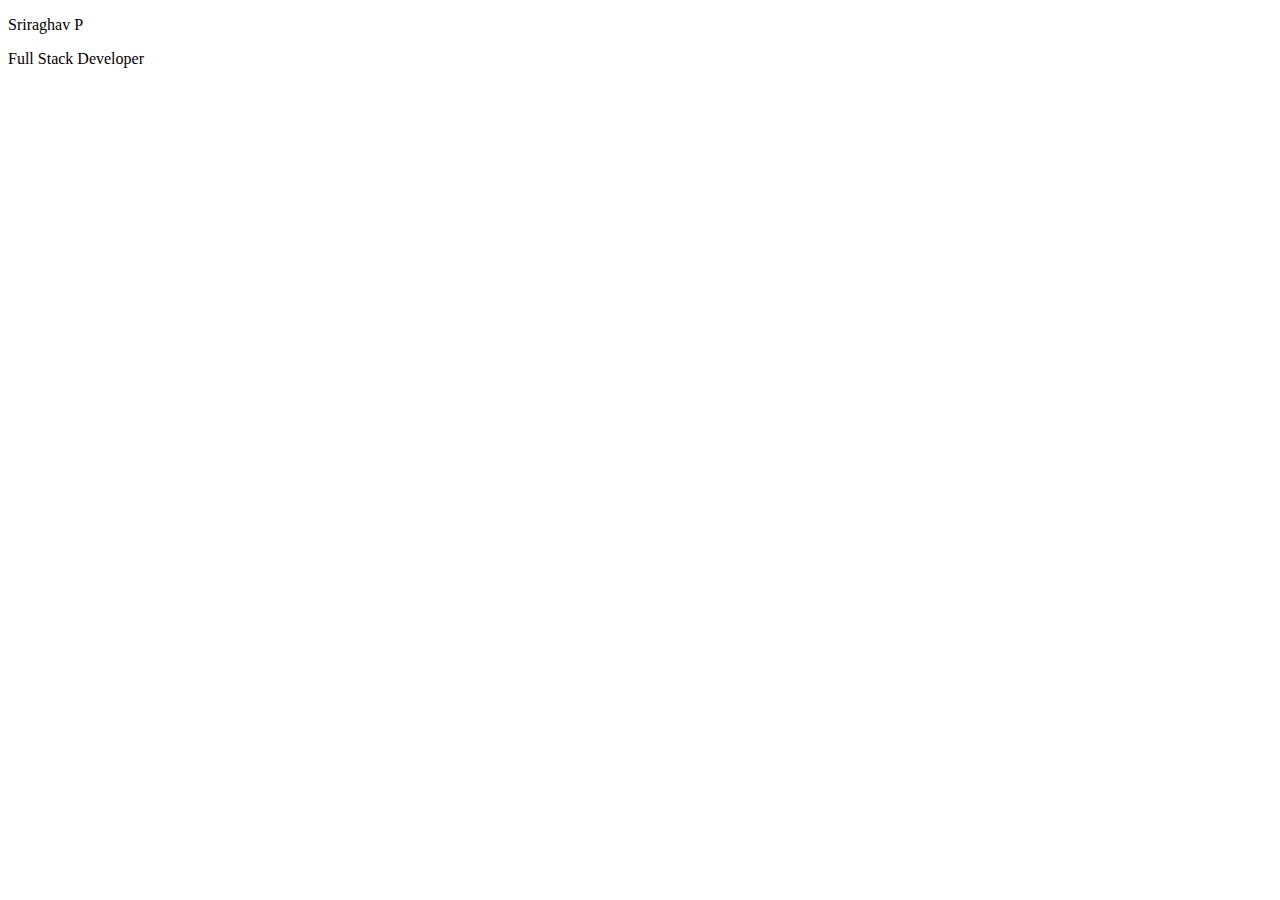
==== frontend.html @ e6c896e1 "added header tag" ====
<!DOCTYPE html>
<html lang="en">
<head>
    <meta charset="UTF-8">
    <meta name="viewport" content="width=device-width, initial-scale=1.0">
    <title>Portfolio</title>
</head>
<body>
    <div>
        <p>Sriraghav P</p>
        <p>Full Stack Developer</p>
        <p></p>
    </div>
    
</body>
</html>
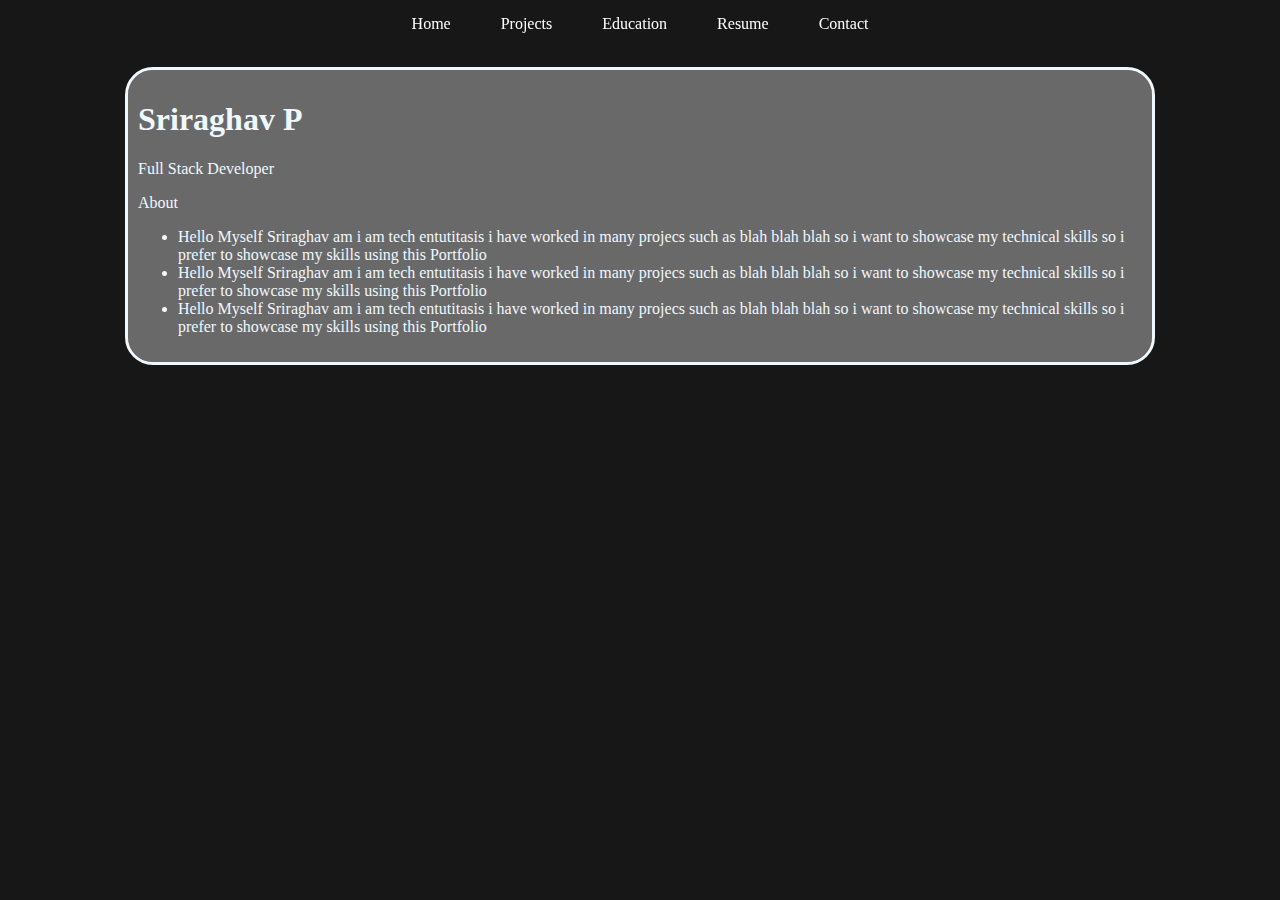
==== commit 342cd074: "home page created" ====
--- a/frontend.html
+++ b/frontend.html
@@ -4,13 +4,41 @@
     <meta charset="UTF-8">
     <meta name="viewport" content="width=device-width, initial-scale=1.0">
     <title>Portfolio</title>
+    <link rel="stylesheet" href="frontend.css">
 </head>
 <body>
+    <div class="navbar">
+        <nav class="nav">
+            <a href="#homepage" class="home">Home</a>
+            <a href="#projpage" class="proj">Projects</a>
+            <a href="#edupage" class="edu">Education</a>
+            <a href="#respage" class="res">Resume</a>
+            <a href="#contpage" class="cont">Contact</a>
+        </nav>
+    </div>
+    <section id="homepage">
     <div>
-        <p>Sriraghav P</p>
+        <h1 class="name">Sriraghav P</h1>
         <p>Full Stack Developer</p>
-        <p></p>
+        <div class=""></div>
+        <div>About
+            <ul><li>Hello Myself Sriraghav am i am tech entutitasis i have worked in many projecs such as blah blah blah
+                so i want to showcase my technical skills so i prefer to showcase my skills using this 
+                Portfolio
+            </li>
+            <li>Hello Myself Sriraghav am i am tech entutitasis i have worked in many projecs such as blah blah blah
+                so i want to showcase my technical skills so i prefer to showcase my skills using this 
+                Portfolio
+            </li>
+            <li>Hello Myself Sriraghav am i am tech entutitasis i have worked in many projecs such as blah blah blah
+                so i want to showcase my technical skills so i prefer to showcase my skills using this 
+                Portfolio
+            </li>
+        </ul></div>
+        
     </div>
+</section>
+
     
 </body>
 </html>--- a/frontend.css
+++ b/frontend.css
@@ -0,0 +1,49 @@
+*{
+    box-sizing: border-box;
+}
+body{
+    background-color:rgb(23 23 23);
+}
+.navbar{
+    display: flex;
+    padding: 25px;
+    top: 0px;
+    position: fixed;
+    left: 0px;
+    right: 0px;
+}
+.nav{
+    display: flex;
+    position: fixed;
+    left: 50%;
+    right: 50%;
+    top: 0%;
+    align-items: center;
+    justify-content: center;
+}
+.home,.edu,.res,.proj,.cont{
+    position: relative;
+    padding: 15px 25px 20px 25px;
+    color: white;
+    outline: none;
+    text-decoration: none;
+}
+.home:hover,.edu:hover,.res:hover,.proj:hover,.cont:hover{
+    background-color: white;
+    color: black;
+}
+#homepage{
+    position: absolute;
+    top:70px;
+    outline: solid;
+    border-radius: 25px;
+    padding: 10px;
+    background-color: dimgray;
+    color: aliceblue;
+    display: flex;
+    left: 10%;
+    right: 10%;
+}
+.name{
+    font-size:xx-large;
+}
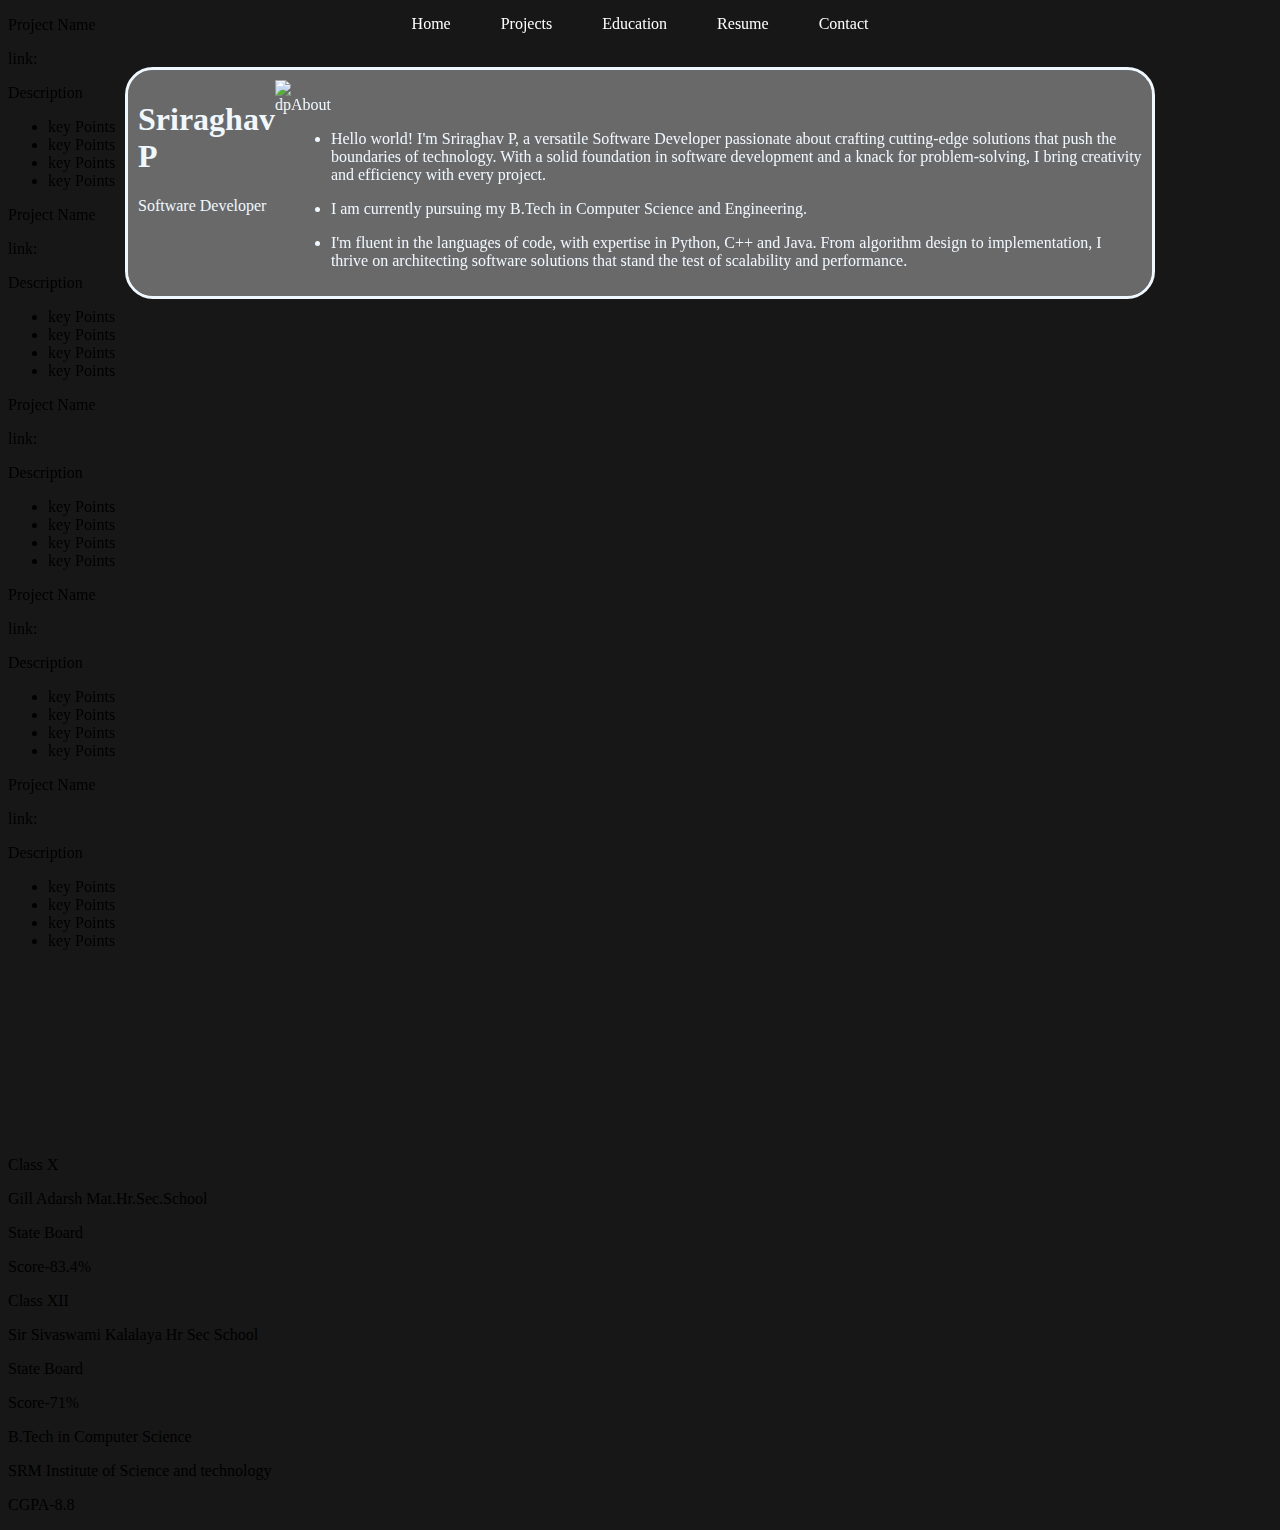
==== commit d5ce747d: "Update frontend.html" ====
--- a/frontend.html
+++ b/frontend.html
@@ -5,40 +5,157 @@
     <meta name="viewport" content="width=device-width, initial-scale=1.0">
     <title>Portfolio</title>
     <link rel="stylesheet" href="frontend.css">
+    <link href="https://unpkg.com/aos@2.3.1/dist/aos.css" rel="stylesheet">
+    
 </head>
 <body>
     <div class="navbar">
         <nav class="nav">
-            <a href="#homepage" class="home">Home</a>
+            <a href="#hompage" class="home">Home</a>
             <a href="#projpage" class="proj">Projects</a>
             <a href="#edupage" class="edu">Education</a>
             <a href="#respage" class="res">Resume</a>
             <a href="#contpage" class="cont">Contact</a>
         </nav>
     </div>
+    <section id="hompage">
     <section id="homepage">
-    <div>
+    <div class="person">
+        
         <h1 class="name">Sriraghav P</h1>
-        <p>Full Stack Developer</p>
-        <div class=""></div>
-        <div>About
-            <ul><li>Hello Myself Sriraghav am i am tech entutitasis i have worked in many projecs such as blah blah blah
-                so i want to showcase my technical skills so i prefer to showcase my skills using this 
-                Portfolio
+        <p>Software Developer</p>
+    </div>
+    <div class="pic">
+        <img src="images/1.jpg" alt="dp" class="photo">
+    </div>
+        <div class="about"><p>About</p>
+            <ul>
+            <li>Hello world! I'm Sriraghav P, a versatile Software Developer passionate about crafting cutting-edge solutions that push the boundaries of technology. 
+                With a solid foundation in software development and a knack for problem-solving, I bring creativity and efficiency with every project.
             </li>
-            <li>Hello Myself Sriraghav am i am tech entutitasis i have worked in many projecs such as blah blah blah
-                so i want to showcase my technical skills so i prefer to showcase my skills using this 
-                Portfolio
+            <p></p>
+            <li>I am currently pursuing my B.Tech in Computer Science and Engineering.
             </li>
-            <li>Hello Myself Sriraghav am i am tech entutitasis i have worked in many projecs such as blah blah blah
-                so i want to showcase my technical skills so i prefer to showcase my skills using this 
-                Portfolio
+            <p></p>
+            <li>
+                I'm fluent in the languages of code, with expertise in Python, C++ and Java. From algorithm design to implementation, 
+                I thrive on architecting software solutions that stand the test of scalability and performance.
             </li>
         </ul></div>
         
+    </section>  
+</section>
+<section id="projpage">
+    <div class="projects" data-aos="fade-right" data-aos-delay="100">
+        <p>Project Name</p>
+        <p>link:</p>
+        <p>Description
+            <ul>
+                <li>key Points</li>
+                <li>key Points</li>
+                <li>key Points</li>
+                <li>key Points</li>
+            </ul>
+        </p>
+    </div>
+    <div class="projects" data-aos="fade-right" data-aos-delay="200">
+        <p>Project Name</p>
+        <p>link:</p>
+        <p>Description
+            <ul>
+                <li>key Points</li>
+                <li>key Points</li>
+                <li>key Points</li>
+                <li>key Points</li>
+            </ul>
+        </p>
+    </div>
+    <div class="projects" data-aos="fade-right" data-aos-delay="300">
+        <p>Project Name</p>
+        <p>link:</p>
+        <p>Description
+            <ul>
+                <li>key Points</li>
+                <li>key Points</li>
+                <li>key Points</li>
+                <li>key Points</li>
+            </ul>
+        </p>
+    </div>
+    <div class="projects" data-aos="fade-right" data-aos-delay="400">
+        <p>Project Name</p>
+        <p>link:</p>
+        <p>Description
+            <ul>
+                <li>key Points</li>
+                <li>key Points</li>
+                <li>key Points</li>
+                <li>key Points</li>
+            </ul>
+        </p>
+    </div>
+    <div class="projects" data-aos="fade-right" data-aos-delay="500">
+        <p>Project Name</p>
+        <p>link:</p>
+        <p>Description
+            <ul>
+                <li>key Points</li>
+                <li>key Points</li>
+                <li>key Points</li>
+                <li>key Points</li>
+            </ul>
+        </p>
+    </div>
+    <div class="projects" data-aos="fade-right" data-aos-delay="600">
+        <p>Project Name</p>
+        <p>link:</p>
+        <p>Description
+            <ul>
+                <li>key Points</li>
+                <li>key Points</li>
+                <li>key Points</li>
+                <li>key Points</li>
+            </ul>
+        </p>
     </div>
 </section>
+<script src="https://unpkg.com/aos@2.3.1/dist/aos.js"></script>
+    <script>
+        AOS.init();
+    </script>
 
+<section id="edupage">
     
+          <div class="demo">
+          <div class="myline"></div>
+          <div class="mydot"></div>
+          <div class="myline"></div>
+          <div class="mydot"></div>
+          <div class="myline"></div>
+          <div class="mydot"></div>
+          <div class="myline"></div>
+          <div class="mycard">
+            <p>Class X</p>
+            <p>Gill Adarsh Mat.Hr.Sec.School</p>
+            <p>State Board</p>
+            <p>Score-83.4%</p>
+          </div>
+          <div class="mycard">
+            <p>Class XII</p>
+            <p>Sir Sivaswami Kalalaya Hr Sec School</p>
+            <p>State Board</p>
+            <p>Score-71%</p>
+          </div>
+          <div class="mycard">
+            <p>B.Tech in Computer Science</p>
+            <p>SRM Institute of Science and technology</p>
+            <p>CGPA-8.8</p>
+          </div>
+        </div>
+</section>
+
+
+
+
 </body>
-</html>+</html>
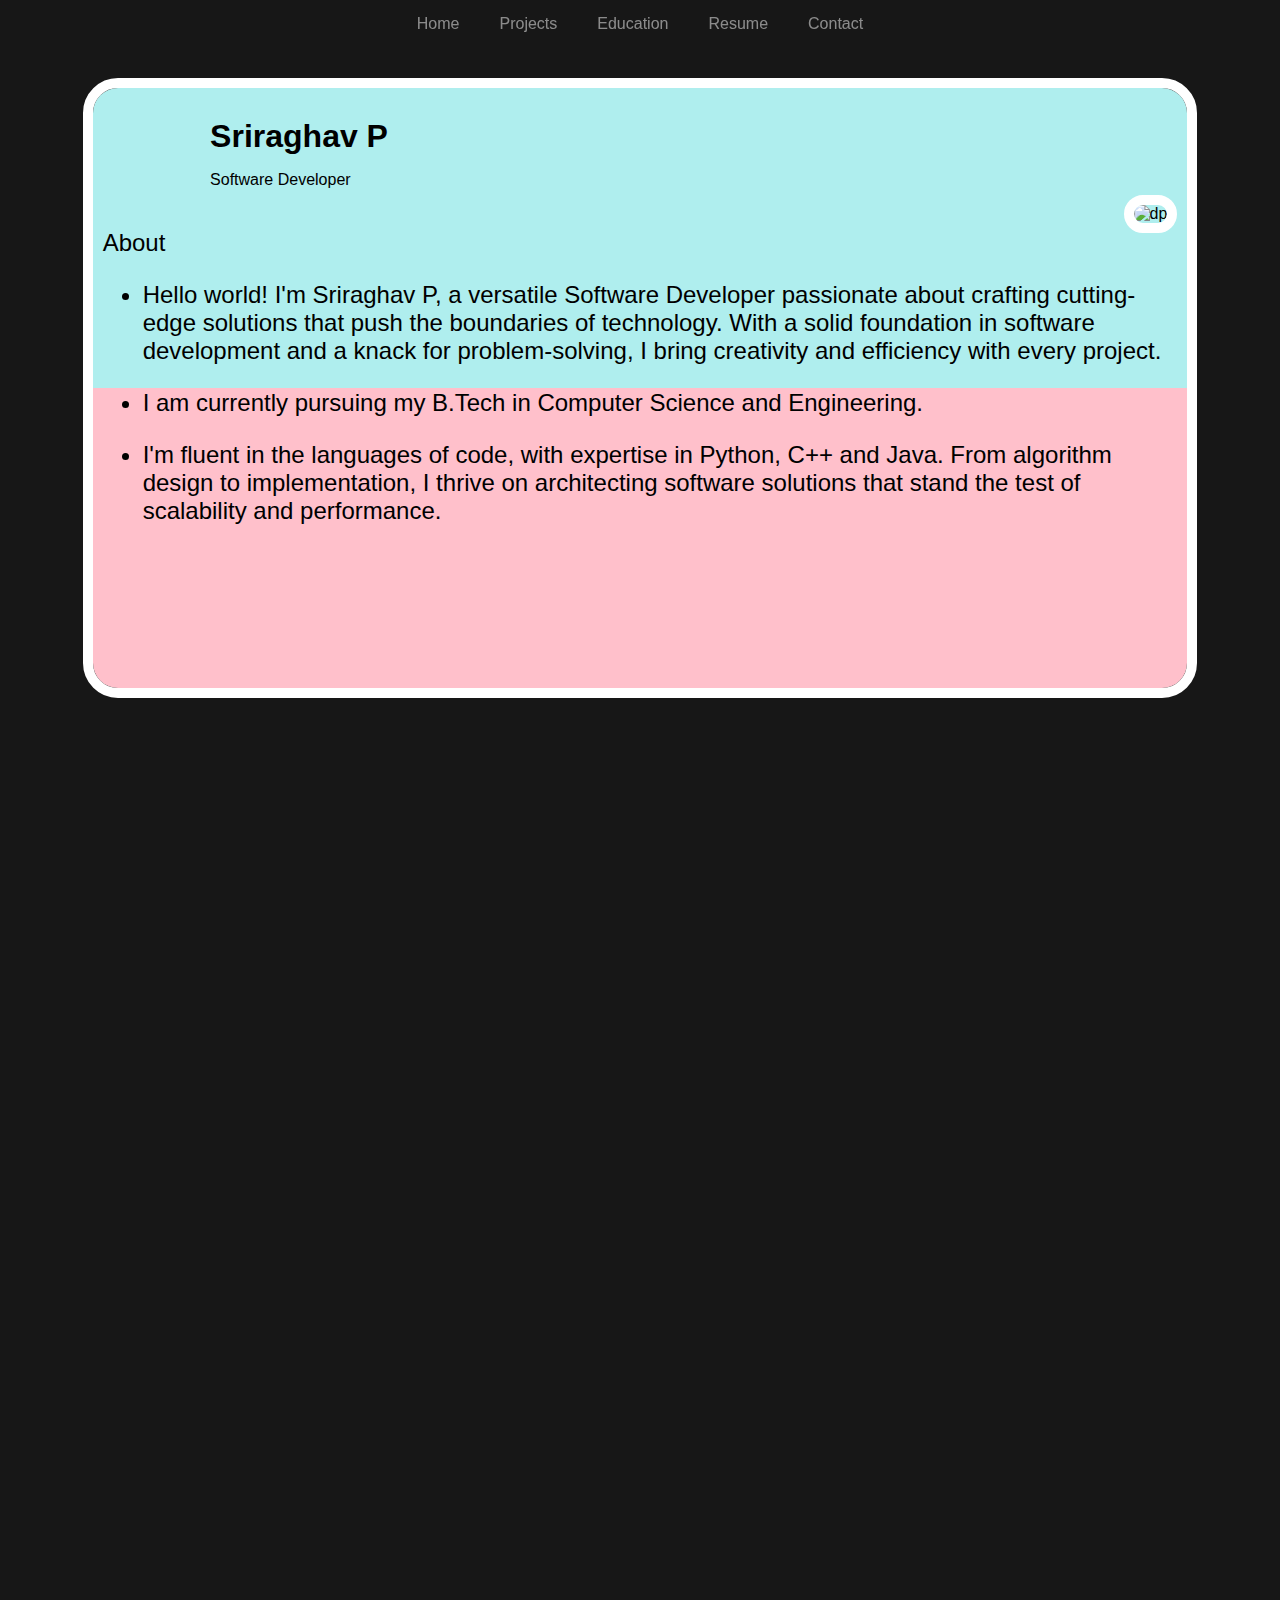
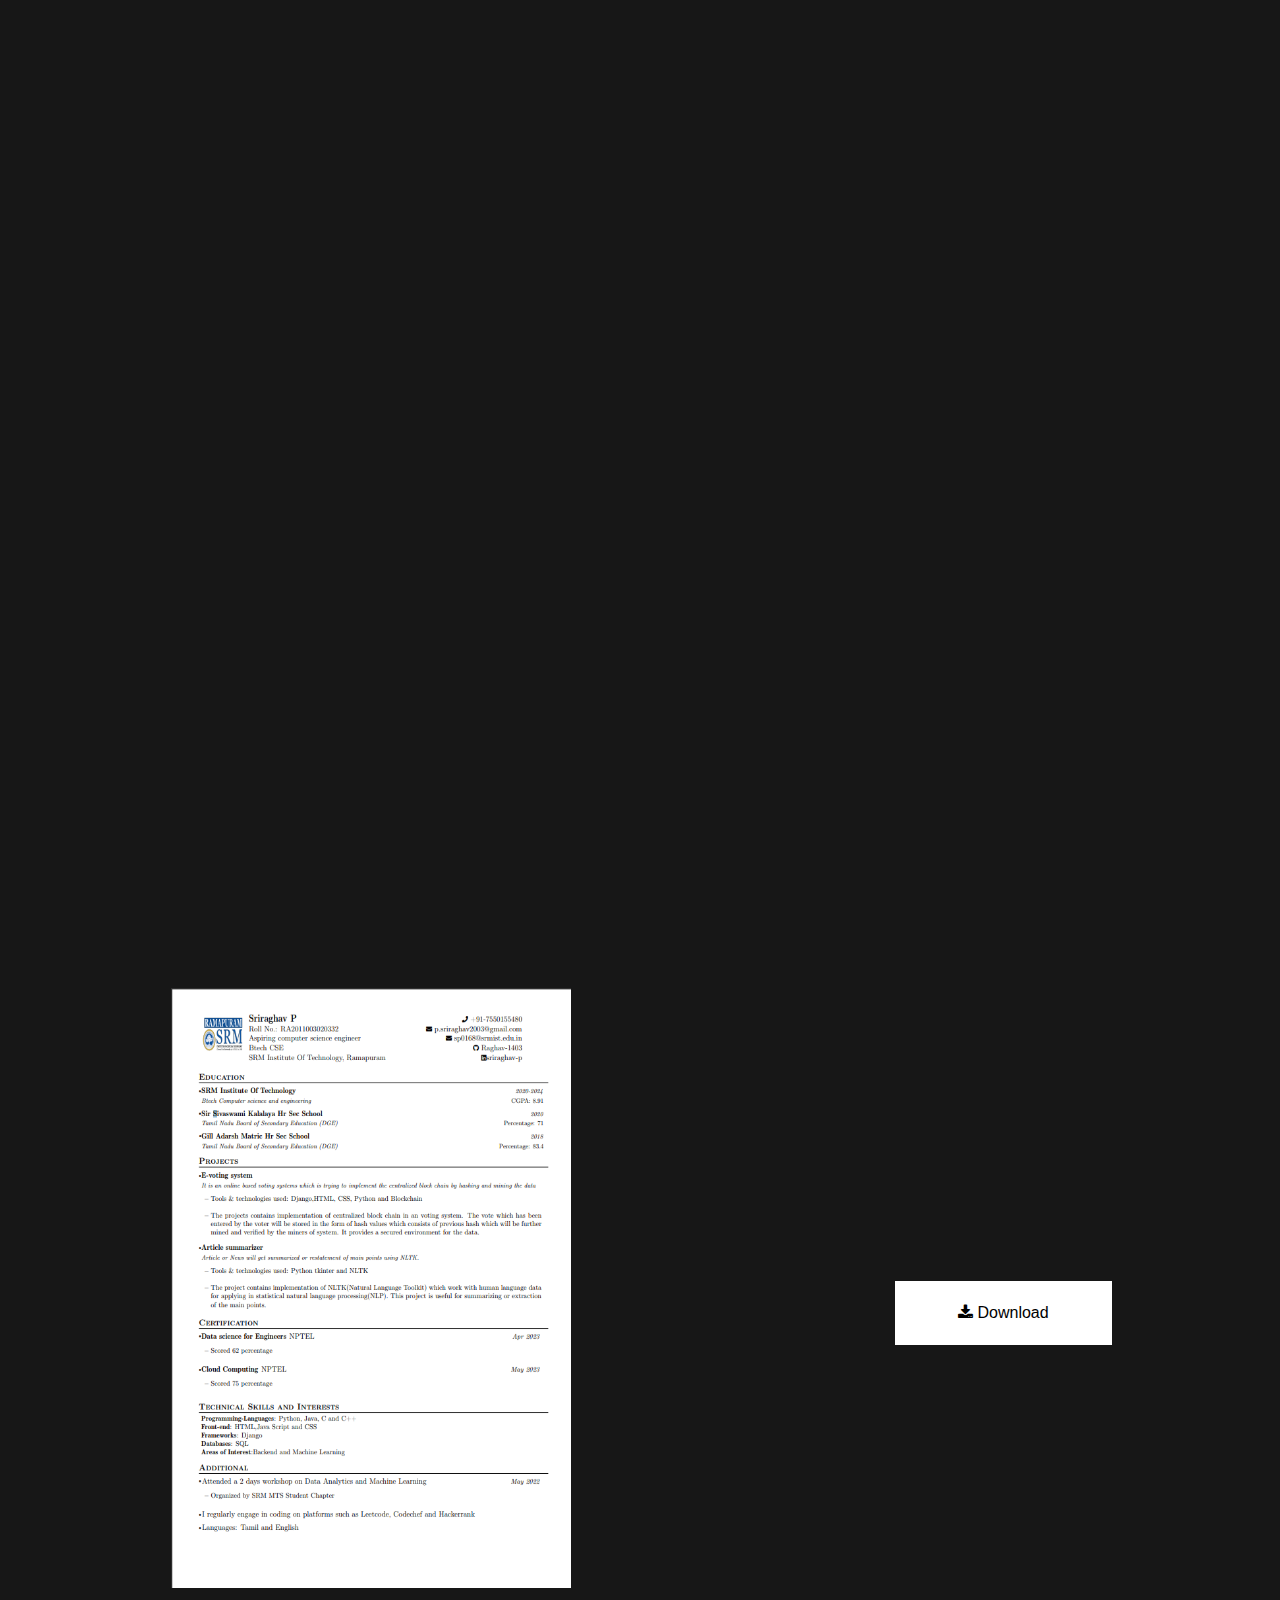
==== commit 562f590c: "updates done in the resume download" ====
--- a/frontend.html
+++ b/frontend.html
@@ -6,16 +6,16 @@
     <title>Portfolio</title>
     <link rel="stylesheet" href="frontend.css">
     <link href="https://unpkg.com/aos@2.3.1/dist/aos.css" rel="stylesheet">
-    
+    <link rel="stylesheet" href="https://cdnjs.cloudflare.com/ajax/libs/font-awesome/4.7.0/css/font-awesome.min.css">
 </head>
 <body>
     <div class="navbar">
         <nav class="nav">
-            <a href="#hompage" class="home">Home</a>
-            <a href="#projpage" class="proj">Projects</a>
-            <a href="#edupage" class="edu">Education</a>
-            <a href="#respage" class="res">Resume</a>
-            <a href="#contpage" class="cont">Contact</a>
+            <a href="#hompage" id="home">Home</a>
+            <a href="#projpage" id="proj">Projects</a>
+            <a href="#edupage" id="edu">Education</a>
+            <a href="#respage" id="res">Resume</a>
+            <a href="#contpage" id="cont">Contact</a>
         </nav>
     </div>
     <section id="hompage">
@@ -71,16 +71,14 @@
         </p>
     </div>
     <div class="projects" data-aos="fade-right" data-aos-delay="300">
-        <p>Project Name</p>
-        <p>link:</p>
-        <p>Description
+        <p>E-Voting System</p>
+        <p>link: <a href="https://github.com/Raghav-1403/E-voting-system">https://github.com/Raghav-1403/E-voting-system</a></p>
+        Description
             <ul>
-                <li>key Points</li>
-                <li>key Points</li>
-                <li>key Points</li>
-                <li>key Points</li>
+                <li>Implemented in <b>Django</b> a python web based framework.</li>
+                <li>Implemented <b>Django-tenants</b> which produces unique <b>sub-domains</b> for every creator via PostgreSQL schemas</li>
+                <li>Implemented <b>Django User Authentication</b> system and categorizing the roles of the user.</li>
             </ul>
-        </p>
     </div>
     <div class="projects" data-aos="fade-right" data-aos-delay="400">
         <p>Project Name</p>
@@ -107,14 +105,14 @@
         </p>
     </div>
     <div class="projects" data-aos="fade-right" data-aos-delay="600">
-        <p>Project Name</p>
-        <p>link:</p>
-        <p>Description
+        <p>3D Engine</p>
+        <p>Link:<a href="https://github.com/Raghav-1403/3d-engine">https://github.com/Raghav-1403/3d-engine</a></p>
+        <p>Description:
             <ul>
-                <li>key Points</li>
-                <li>key Points</li>
-                <li>key Points</li>
-                <li>key Points</li>
+                <li>It is a Python based 3D engine</li>
+                <li>It Uses <b>API</b></li>
+                <li>The output is displayed using pygame a python based GUI</li>
+                <li>Developed with the help of OOPS concepts</li>
             </ul>
         </p>
     </div>
@@ -126,36 +124,65 @@
 
 <section id="edupage">
     
-          <div class="demo">
+          <div class="demo" data-aos="fade-left" data-aos-delay="100">
           <div class="myline"></div>
           <div class="mydot"></div>
+          <div class="mycard" >
+            <p>Class X (2018)</p>
+            <p>Gill Adarsh Mat.Hr.Sec.School</p>
+            <p>Score-83.4%</p>
+          </div>
+          <div class="line1">
           <div class="myline"></div>
           <div class="mydot"></div>
+          <div class="mycard">
+            <p>Class XII (2020)</p>
+            <p>Sir Sivaswami Kalalaya Hr Sec School</p>  
+            <p>Score-71%</p>
+          </div></div>
+          <div class="line2">
           <div class="myline"></div>
           <div class="mydot"></div>
-          <div class="myline"></div>
           <div class="mycard">
-            <p>Class X</p>
-            <p>Gill Adarsh Mat.Hr.Sec.School</p>
-            <p>State Board</p>
-            <p>Score-83.4%</p>
+            <p>B.Tech in Computer Science (2020-2024)</p>
+            <p>SRM Institute of Science and technology, Ramapuram</p>
+            <p>CGPA-8.8</p>
+          </div></div>
+          <div class="line3">
+          <div class="myline"></div></div>
+        </div>
+        <div class="demo" data-aos="fade-right" data-aos-delay="100">
+            <div class="myline"></div>
+            <div class="mydot"></div>
+            <div class="mycard">
+              <p>Backend</p>
+              <p>C,C++,Java and Python</p>
+            </div>
+            <div class="line1">
+            <div class="myline"></div>
+            <div class="mydot"></div>
+            <div class="mycard">
+              <p>Frontend</p>
+              <p>Html,CSS and JavaScript</p>  
+            </div></div>
+            <div class="line2">
+            <div class="myline"></div>
+            <div class="mydot"></div>
+            <div class="mycard">
+              <p>Framework</p>
+              <p>Django</p>
+            </div></div>
+            <div class="line3">
+            <div class="myline"></div></div>
           </div>
-          <div class="mycard">
-            <p>Class XII</p>
-            <p>Sir Sivaswami Kalalaya Hr Sec School</p>
-            <p>State Board</p>
-            <p>Score-71%</p>
-          </div>
-          <div class="mycard">
-            <p>B.Tech in Computer Science</p>
-            <p>SRM Institute of Science and technology</p>
-            <p>CGPA-8.8</p>
-          </div>
-        </div>
 </section>
 
-
-
+<section id="respage">
+    <div class="res-file">
+        <embed type="image/jpg" src="images/Screenshot 2024-01-29 210414.png"class="resumea" >
+    <a href="resume/SRIRAGHAV_Resume (3) (1).pdf" download="Sriraghav-resume" class="down"><i class="fa fa-download"></i> Download</a>
+</div>
+</section>
 
 </body>
 </html>
--- a/frontend.css
+++ b/frontend.css
@@ -1,9 +1,15 @@
 *{
     box-sizing: border-box;
 }
+html{
+    scroll-behavior: smooth;
+}
+@import url('https://fonts.googleapis.com/css2?family=Poppins:wght@300;400;500;600&display=swap');
 body{
     background-color:rgb(23 23 23);
-}
+    font-family: 'Poppins', sans-serif;
+}
+
 .navbar{
     display: flex;
     padding: 25px;
@@ -11,7 +17,10 @@
     position: fixed;
     left: 0px;
     right: 0px;
-}
+    z-index: 2;
+    background-color: rgb(23 23 23);
+}
+
 .nav{
     display: flex;
     position: fixed;
@@ -20,30 +29,203 @@
     top: 0%;
     align-items: center;
     justify-content: center;
-}
-.home,.edu,.res,.proj,.cont{
-    position: relative;
-    padding: 15px 25px 20px 25px;
+    opacity: 0.5;
+}
+#home,#edu,#res,#proj,#cont{
+    position: relative;
+    padding: 15px 20px 20px 20px;
     color: white;
     outline: none;
     text-decoration: none;
-}
-.home:hover,.edu:hover,.res:hover,.proj:hover,.cont:hover{
+    z-index: 2;
+}
+@media screen and (max-width: 1200px) {
+    #home,#edu,#res,#proj,#cont{
+        padding: 10px 10px 10px 10px;
+        margin-top: 5px;
+    }
+}
+#home:hover,#edu:hover,#res:hover,#proj:hover,#cont:hover{
     background-color: white;
     color: black;
+    border-radius: 10px;
+}
+
+#hompage{
+    padding: 10px;
 }
 #homepage{
-    position: absolute;
-    top:70px;
-    outline: solid;
+    position: relative;
+    margin-top:70px;
     border-radius: 25px;
     padding: 10px;
-    background-color: dimgray;
-    color: aliceblue;
-    display: flex;
-    left: 10%;
-    right: 10%;
-}
+    outline: solid white 10px;
+    margin-right: 6%;
+    margin-left: 6%;
+    min-height: 600px;
+    background: linear-gradient(to top,pink 0%,pink 50%,paleturquoise 50%,paleturquoise 100%
+  );
+}
+.person{
+    display: flex;
+    flex-direction:column ;
+    margin-left: 10%;
+    margin-top: 10px;
+}
+@media screen and (max-width: 1200px) {
+    #homepage{
+        background:darkgray ;
+        display: flex;
+        justify-content: center;
+        flex-direction: column;
+        align-items: center;
+    }
+    .person{
+        margin-left: 0px;
+        margin-bottom: 15px;
+    }
+}
+
 .name{
     font-size:xx-large;
-}
+    margin: 0px;
+    margin-top: 10px;
+    
+    
+}
+.photo{
+    border-radius: 400px; 
+    height: 300px;
+    outline: solid white 10px;  
+}
+.pic{
+    float: right;
+
+    margin-right: 10px;
+    margin-left: 10px;
+    position: relative;
+}
+.about{
+    font-size: x-large;
+    font-weight: 400;
+
+}
+
+#projpage{
+    position: relative;
+    top: 100px;
+    color: white;
+    margin-left: 6%;
+    margin-right: 6%;
+    display: flex;
+    flex-direction: row;
+    flex-wrap: wrap;
+    padding-top: 50px;
+}
+.projects{
+    display: flex;
+    flex-direction: column;
+    width: 400px;
+    height: 300px;
+    outline: solid;
+    padding: 10px;
+    margin: 10px;
+    border-radius: 10px;
+    overflow: hidden;
+}
+ul{
+    margin: 0px;
+}
+#edupage{
+    margin-top: 150px;
+    padding-top: 50px;
+    position: relative;
+    margin-right: 8%;
+    margin-left: 8%;
+    display: flex;
+    flex-wrap: wrap;
+    justify-content:space-between;
+
+}
+
+.myline{
+    background-color: hsla(0,0%,45%,.25);
+    height: 150px;
+    position: relative;
+    width: 5px;
+    left: 5px;
+    padding-top: 10px;
+    padding-bottom: 10px;
+    
+
+}
+.mydot{
+    width:15px;
+    height:15px;
+    background: hsla(0,0%,100%,.8);
+    border-radius: 400px;
+    position: relative;
+    z-index: 1;
+}
+.mycard{
+    position: relative;
+    color: white;
+    width:250px;
+    height: 100px;
+    margin-bottom: 20px;
+    transform:translateY(-70px);
+    margin-left: 30px;
+    border-radius: 10px;
+    padding: 5px;
+
+}
+.demo{
+    height: 650px;
+    margin-bottom: 10px;
+}
+.line1{
+    transform:translateY(-120px);
+}
+.line2{
+    
+    transform:translateY(-240px);
+}
+.line3{
+    
+    transform:translateY(-360px);
+}
+.mycard:hover{
+    padding-left: 20px;
+}
+#respage{
+    margin-top: 20px;
+    left: 6%;
+    right: 6%;
+}
+.resumea{
+    height: 600px;
+    width: 400px;
+}
+.res-file{
+    display: flex;
+    flex-wrap: wrap;
+    justify-content: space-around;
+    align-items: center;
+    margin-bottom: 20px;
+}
+.down{
+    outline: solid white;
+    text-decoration: none;
+    padding: 20px 60px 20px 60px;
+    background: white;
+    color: black;
+    margin-top: 50px;
+    transition: padding 2ms;
+}
+.down:hover{
+    background-color: black;
+    color: white;
+    padding: 25px 60px 20px 60px;
+}
+
+
